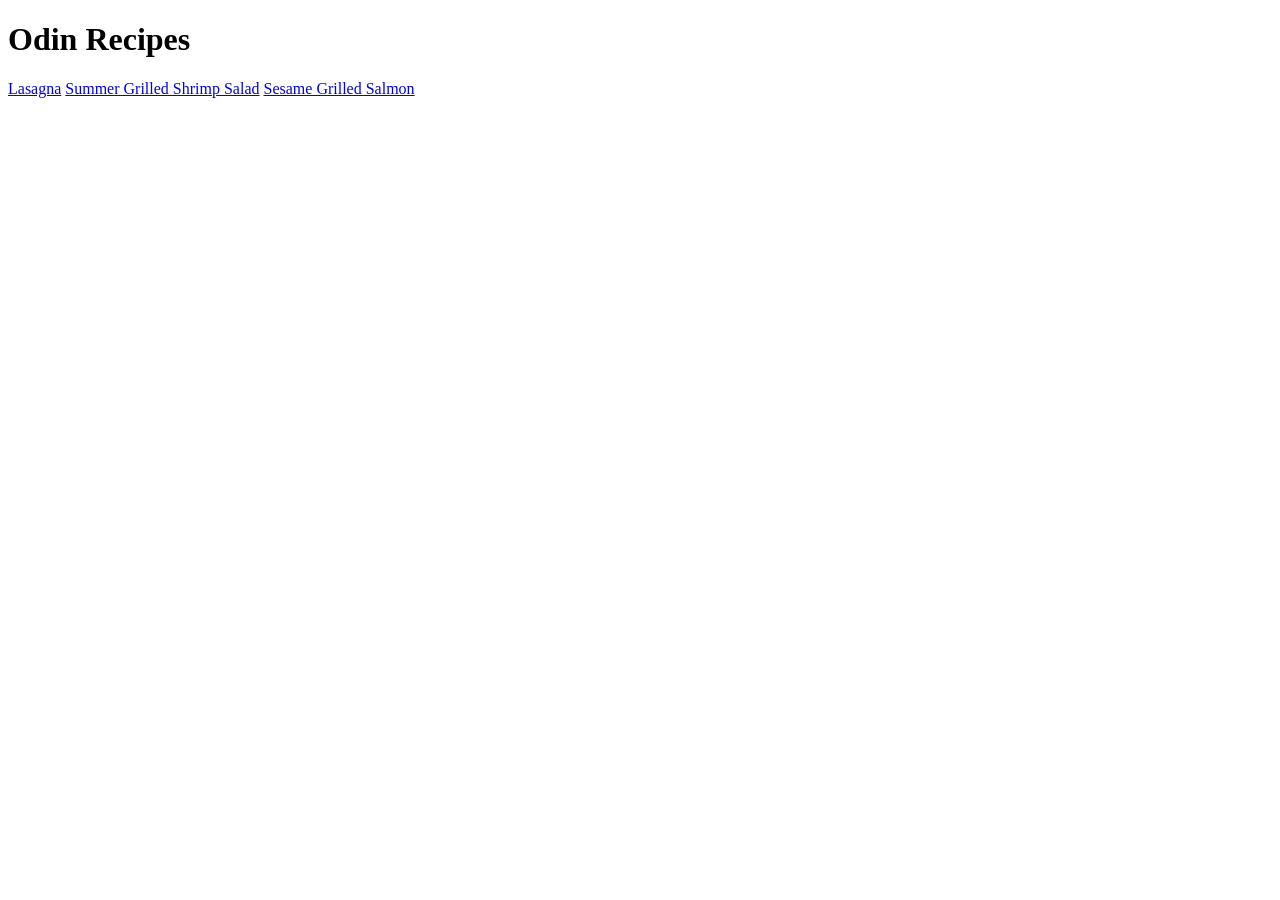
==== index.html @ 1d3420bc "Add in links for new recipe pages" ====
<!doctype html>
<html lang="en">
  <head>
    <meta name="viewport" content="width=device-width, initial-scale=1" />
    <meta charset="UTF-8" />
    <title>Odin Recipes</title>
  </head>
  <body>
    <h1>Odin Recipes</h1>
    <a href="./recipes/lasagna.html">Lasagna</a>
    <a href="./recipes/summer-grilled-shrimp-salad.html"
      >Summer Grilled Shrimp Salad</a
    >
    <a href="./recipes/sesame-grilled-salmon.html">Sesame Grilled Salmon</a>
  </body>
</html>
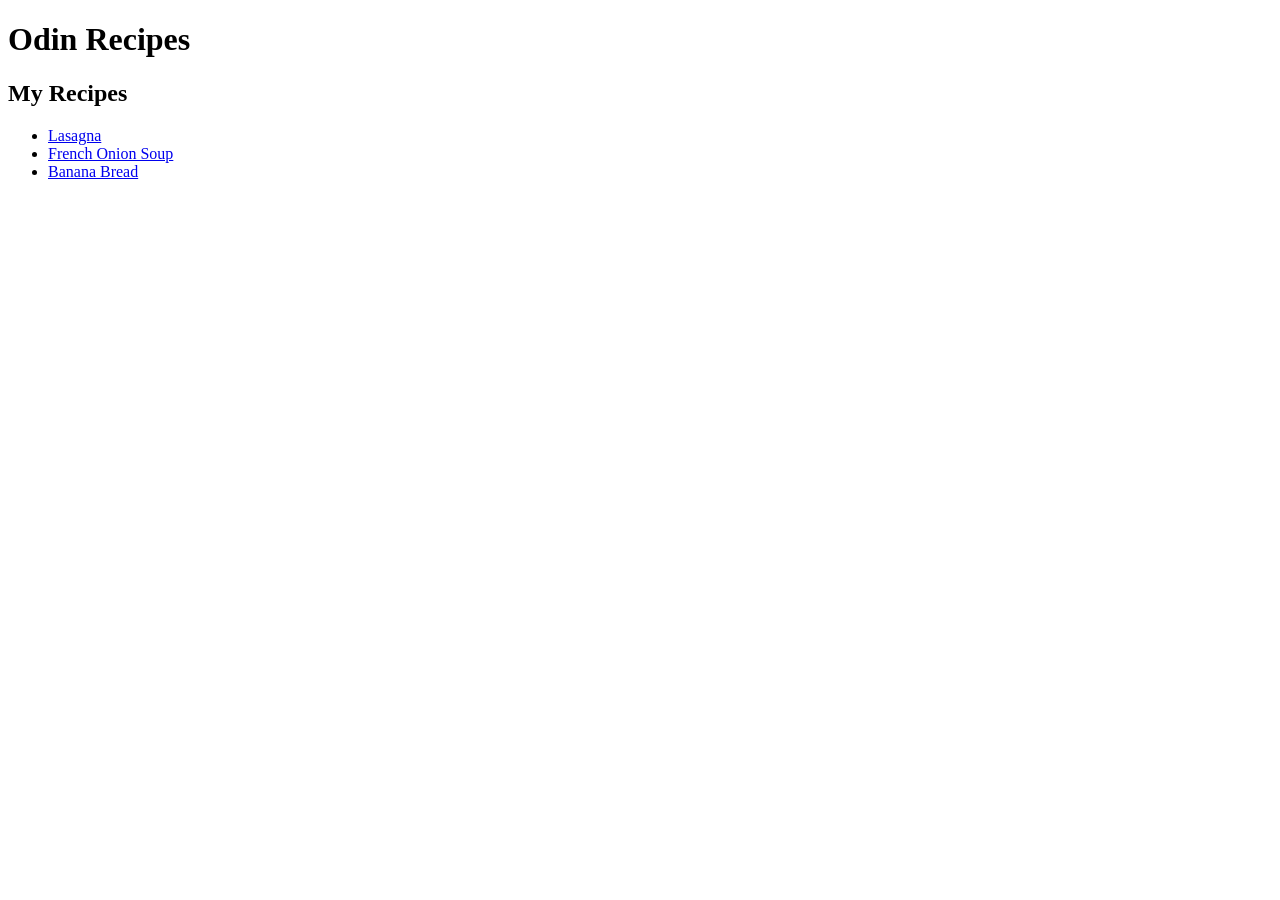
==== commit 471ba5f1: "feat: add odin-recipes HTML pages and Foundations study plan" ====
--- a/index.html
+++ b/index.html
@@ -1,16 +1,18 @@
-<!doctype html>
+<!DOCTYPE html>
 <html lang="en">
   <head>
-    <meta name="viewport" content="width=device-width, initial-scale=1" />
-    <meta charset="UTF-8" />
+    <meta charset="UTF-8">
+    <meta name="viewport" content="width=device-width, initial-scale=1.0">
     <title>Odin Recipes</title>
   </head>
   <body>
     <h1>Odin Recipes</h1>
-    <a href="./recipes/lasagna.html">Lasagna</a>
-    <a href="./recipes/summer-grilled-shrimp-salad.html"
-      >Summer Grilled Shrimp Salad</a
-    >
-    <a href="./recipes/sesame-grilled-salmon.html">Sesame Grilled Salmon</a>
+
+    <h2>My Recipes</h2>
+    <ul>
+      <li><a href="recipes/lasagna.html">Lasagna</a></li>
+      <li><a href="recipes/french-onion-soup.html">French Onion Soup</a></li>
+      <li><a href="recipes/banana-bread.html">Banana Bread</a></li>
+    </ul>
   </body>
 </html>
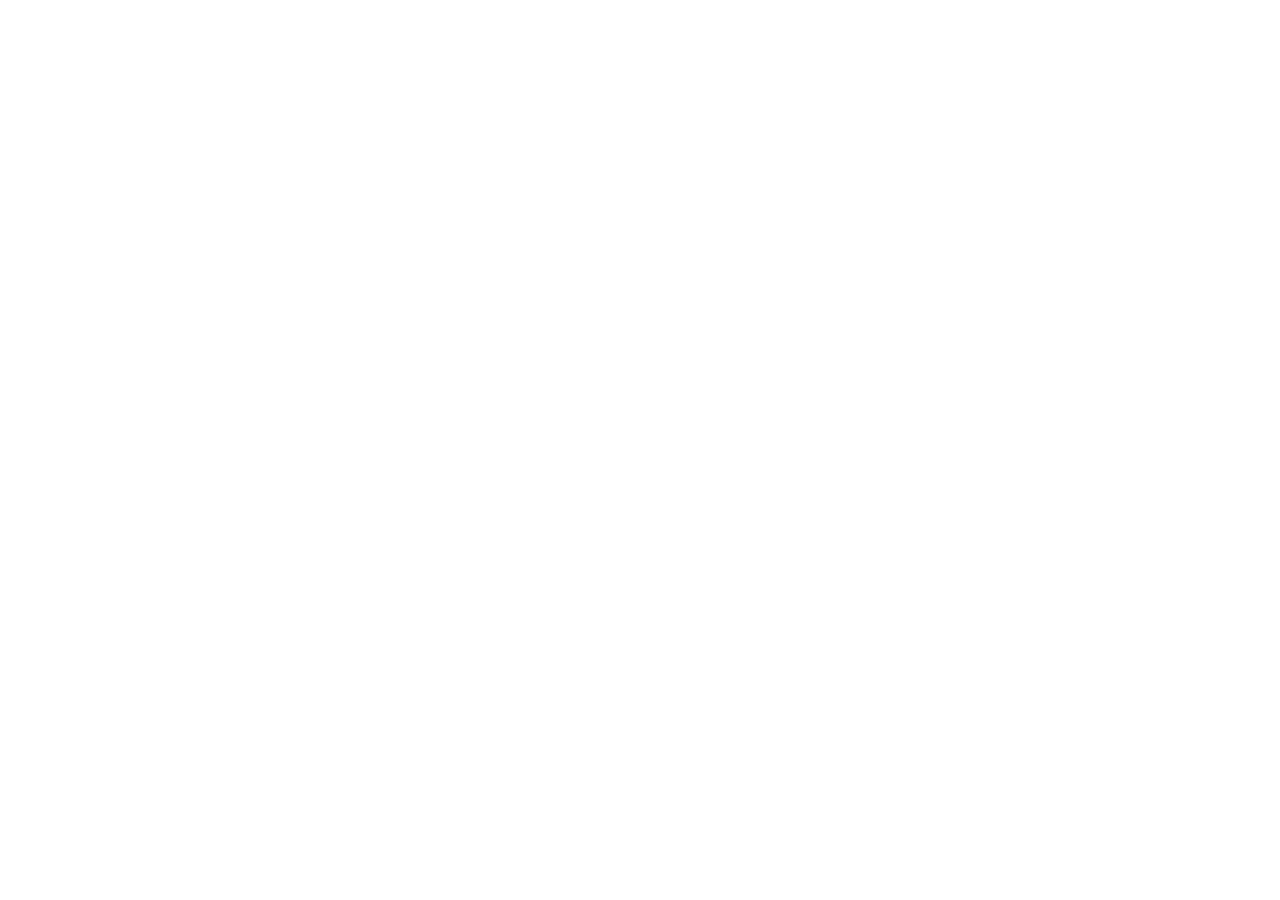
==== commit 9a121e2e: "Add HTML boilerplate and page title to index.html" ====
--- a/index.html
+++ b/index.html
@@ -1,18 +1,9 @@
-<!DOCTYPE html>
+<!doctype html>
 <html lang="en">
   <head>
-    <meta charset="UTF-8">
-    <meta name="viewport" content="width=device-width, initial-scale=1.0">
+    <meta charset="UTF-8" />
+    <meta name="viewport" content="width=device-width, initial-scale=1.0" />
     <title>Odin Recipes</title>
   </head>
-  <body>
-    <h1>Odin Recipes</h1>
-
-    <h2>My Recipes</h2>
-    <ul>
-      <li><a href="recipes/lasagna.html">Lasagna</a></li>
-      <li><a href="recipes/french-onion-soup.html">French Onion Soup</a></li>
-      <li><a href="recipes/banana-bread.html">Banana Bread</a></li>
-    </ul>
-  </body>
+  <body></body>
 </html>
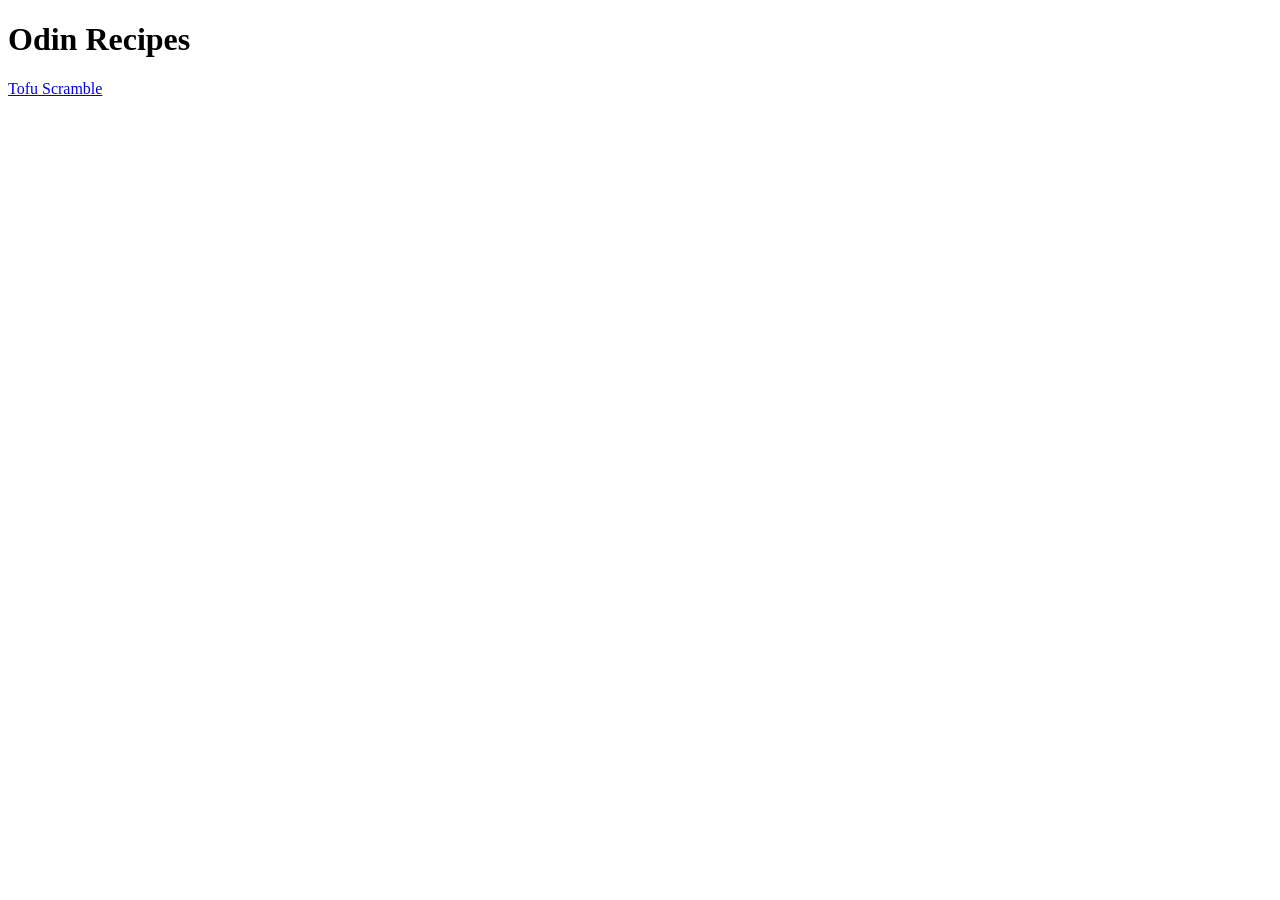
==== commit 5c59f810: "Add h1 and tofu-scramble.html link to index.html" ====
--- a/index.html
+++ b/index.html
@@ -5,5 +5,8 @@
     <meta name="viewport" content="width=device-width, initial-scale=1.0" />
     <title>Odin Recipes</title>
   </head>
-  <body></body>
+  <body>
+    <h1>Odin Recipes</h1>
+    <a href="./recipes/tofu-scramble.html">Tofu Scramble</a>
+  </body>
 </html>
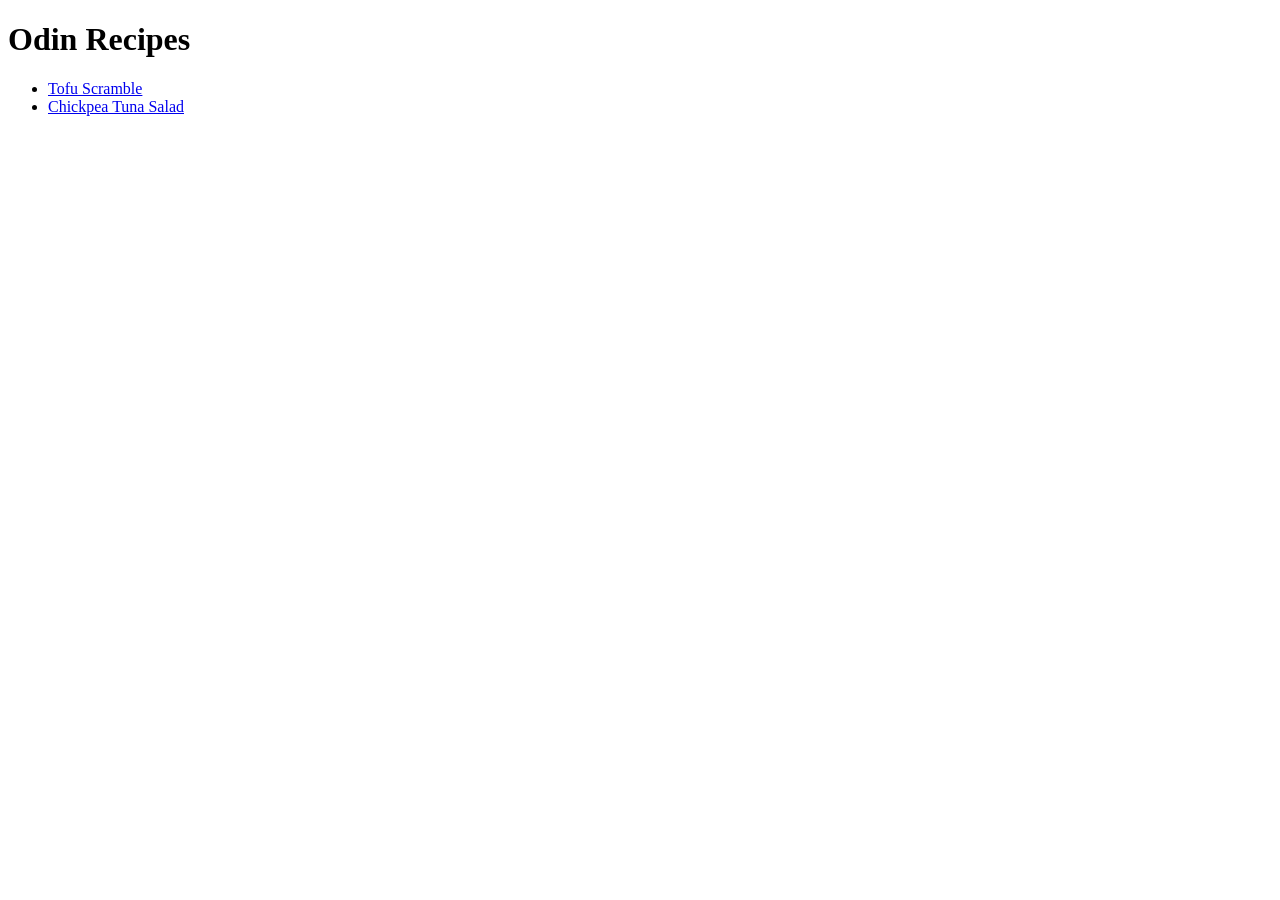
==== commit 3ed476f4: "Add new chickpea-tuna-salad.html recipe New recipe and organized links on index.html. All recipe lin" ====
--- a/index.html
+++ b/index.html
@@ -7,6 +7,11 @@
   </head>
   <body>
     <h1>Odin Recipes</h1>
-    <a href="./recipes/tofu-scramble.html">Tofu Scramble</a>
+    <ul>
+      <li><a href="./recipes/tofu-scramble.html">Tofu Scramble</a></li>
+      <li>
+        <a href="./recipes/chickpea-tuna-salad.html">Chickpea Tuna Salad</a>
+      </li>
+    </ul>
   </body>
 </html>
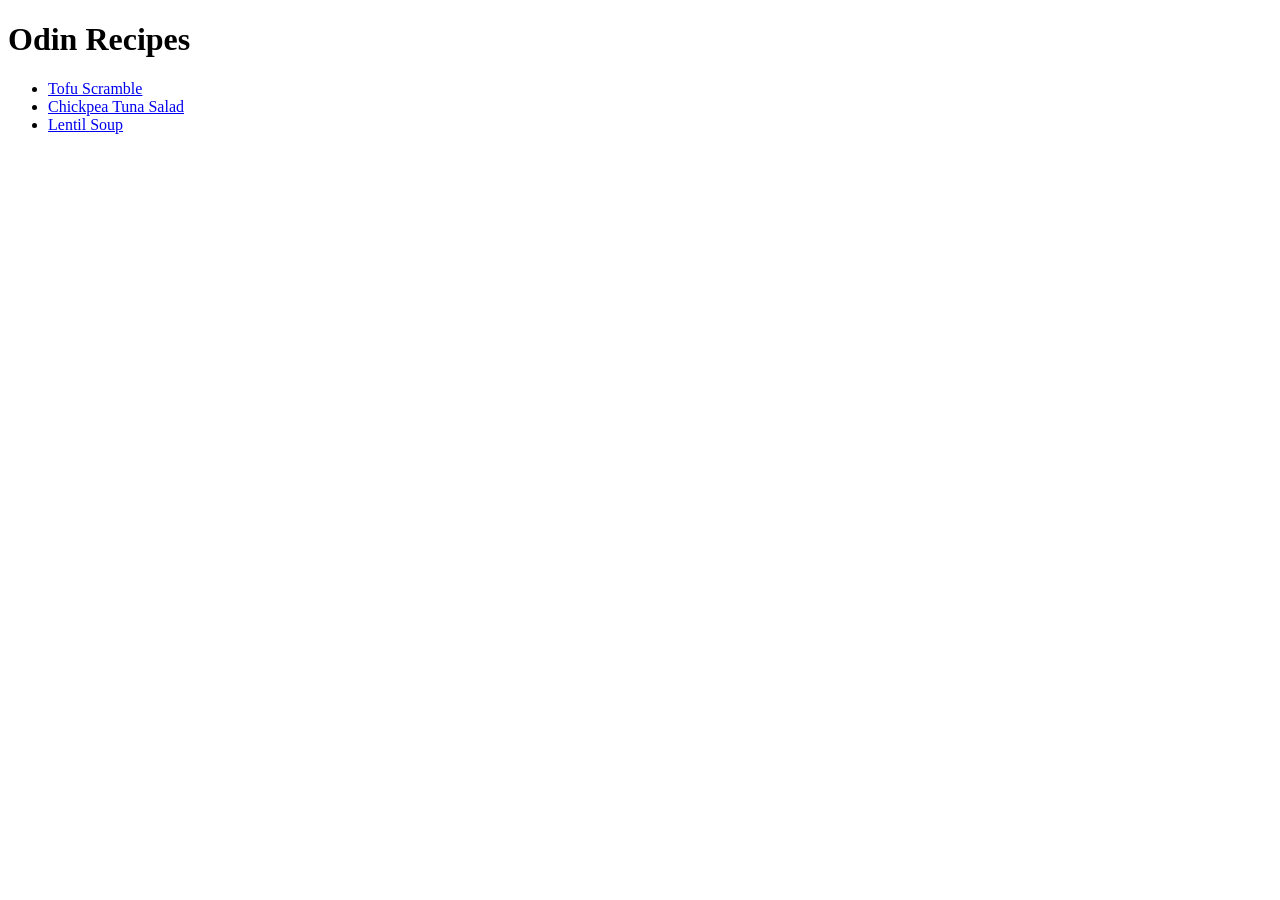
==== commit 8123c29b: "Add new lentil-soup.html recipe page" ====
--- a/index.html
+++ b/index.html
@@ -12,6 +12,9 @@
       <li>
         <a href="./recipes/chickpea-tuna-salad.html">Chickpea Tuna Salad</a>
       </li>
+      <li>
+        <a href="./recipes/lentil-soup.html">Lentil Soup</a>
+      </li>
     </ul>
   </body>
 </html>
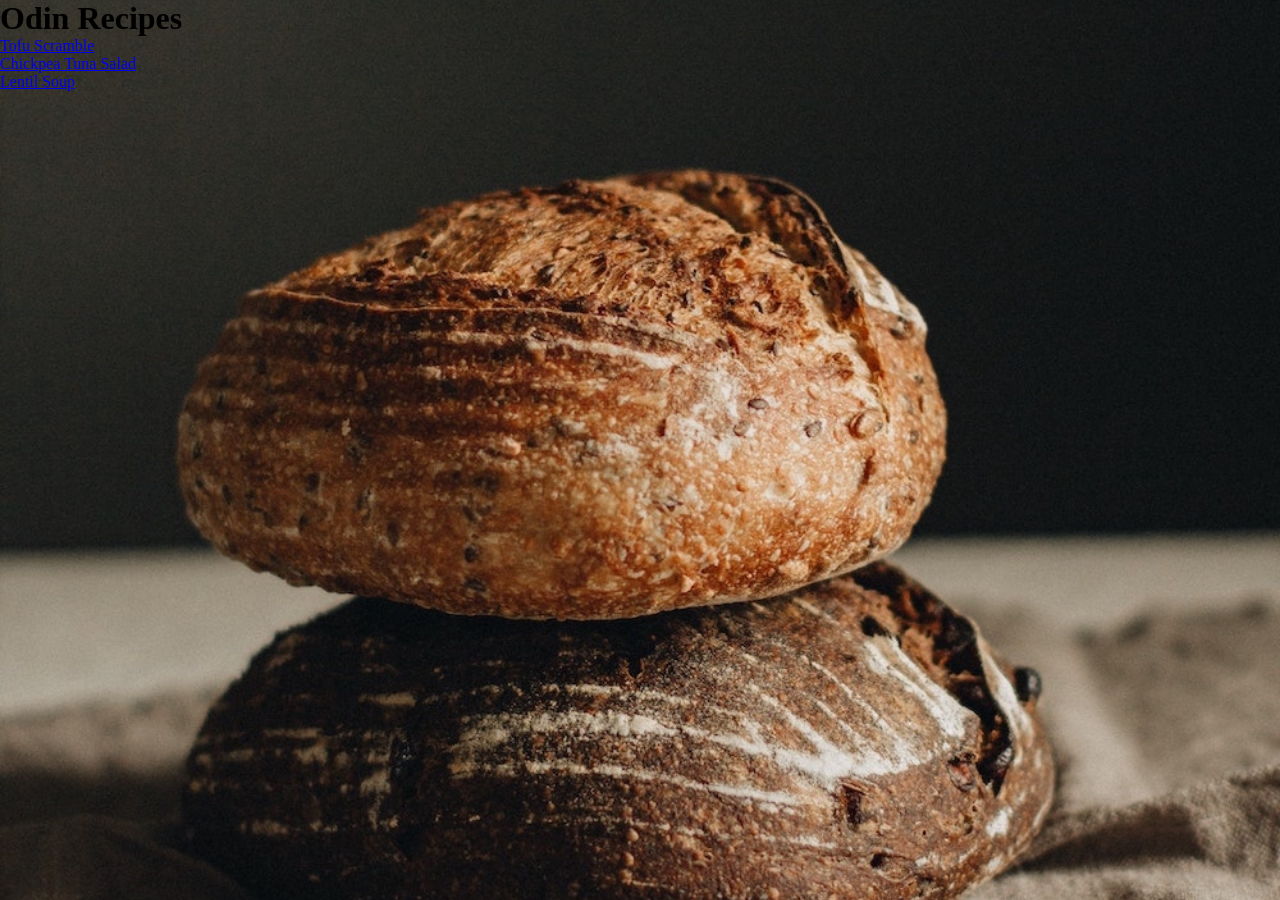
==== commit 7c1a6c96: "Link external css stylesheet to index.html" ====
--- a/index.html
+++ b/index.html
@@ -3,6 +3,7 @@
   <head>
     <meta charset="UTF-8" />
     <meta name="viewport" content="width=device-width, initial-scale=1.0" />
+    <link rel="stylesheet" href="./styles.css" />
     <title>Odin Recipes</title>
   </head>
   <body>
--- a/styles.css
+++ b/styles.css
@@ -0,0 +1,144 @@
+* {
+  margin: 0;
+  padding: 0;
+  box-sizing: border-box;
+}
+
+html {
+  background: url(img/index-img.jpg) no-repeat center center fixed;
+  -webkit-background-size: cover;
+  -moz-background-size: cover;
+  -o-background-size: cover;
+  background-size: cover;
+}
+
+body {
+  font-family: "Merriweather", serif;
+}
+
+nav {
+  display: flex;
+  justify-content: space-around;
+  align-items: center;
+  min-height: 8vh;
+  background-color: #181818;
+}
+
+.logo {
+  color: rgb(244, 244, 244);
+  text-transform: uppercase;
+  letter-spacing: 3px;
+  font-size: 20px;
+}
+
+.nav-links {
+  display: flex;
+  justify-content: space-around;
+  width: 30%;
+}
+
+.nav-links li {
+  list-style: none;
+}
+
+.nav-links a {
+  color: rgb(244, 244, 244);
+  text-decoration: none;
+  letter-spacing: 3px;
+  font-weight: bold;
+  font-size: 14px;
+  display: inline-block;
+  position: relative;
+}
+
+.nav-links a:after {
+  content: "";
+  position: absolute;
+  width: 100%;
+  transform: scaleX(0);
+  height: 2px;
+  bottom: 0;
+  left: 0;
+  background-color: rgb(244, 244, 244);
+  transform-origin: bottom right;
+  transition: transform 0.25s ease-out;
+}
+
+.nav-links a:hover:after {
+  transform: scaleX(1);
+  transform-origin: bottom left;
+}
+
+.burger {
+  display: none;
+  cursor: pointer;
+}
+
+.burger div {
+  width: 25px;
+  height: 3px;
+  background-color: rgb(244, 244, 244);
+  margin: 5px;
+  transition: all 0.3s ease;
+}
+
+@media screen and (max-width: 1024px) {
+  .nav-links {
+    width: 60%;
+  }
+}
+
+@media screen and (max-width: 768px) {
+  body {
+    overflow-x: hidden;
+  }
+
+  .nav-links {
+    position: absolute;
+    right: 0px;
+    height: 92vh;
+    top: 8vh;
+    background-color: #181818;
+    display: flex;
+    flex-direction: column;
+    align-items: center;
+    width: 50%;
+    transform: translateX(100%);
+    transition: transform 0.5s ease-in;
+  }
+
+  .nav-links li {
+    opacity: 0;
+  }
+
+  .burger {
+    display: block;
+  }
+}
+
+.nav-active {
+  transform: translateX(0%);
+}
+
+@keyframes navLinkFade {
+  from {
+    opacity: 0;
+    transform: translateX(50px);
+  }
+  to {
+    opacity: 1;
+    transform: translateX(0px);
+  }
+}
+
+.toggle .line1 {
+  transform: rotate(-45deg) translate(-5px, 6px);
+}
+
+.toggle .line2 {
+  opacity: 0;
+}
+
+.toggle .line3 {
+  transform: rotate(45deg) translate(-5px, -6px);
+}
